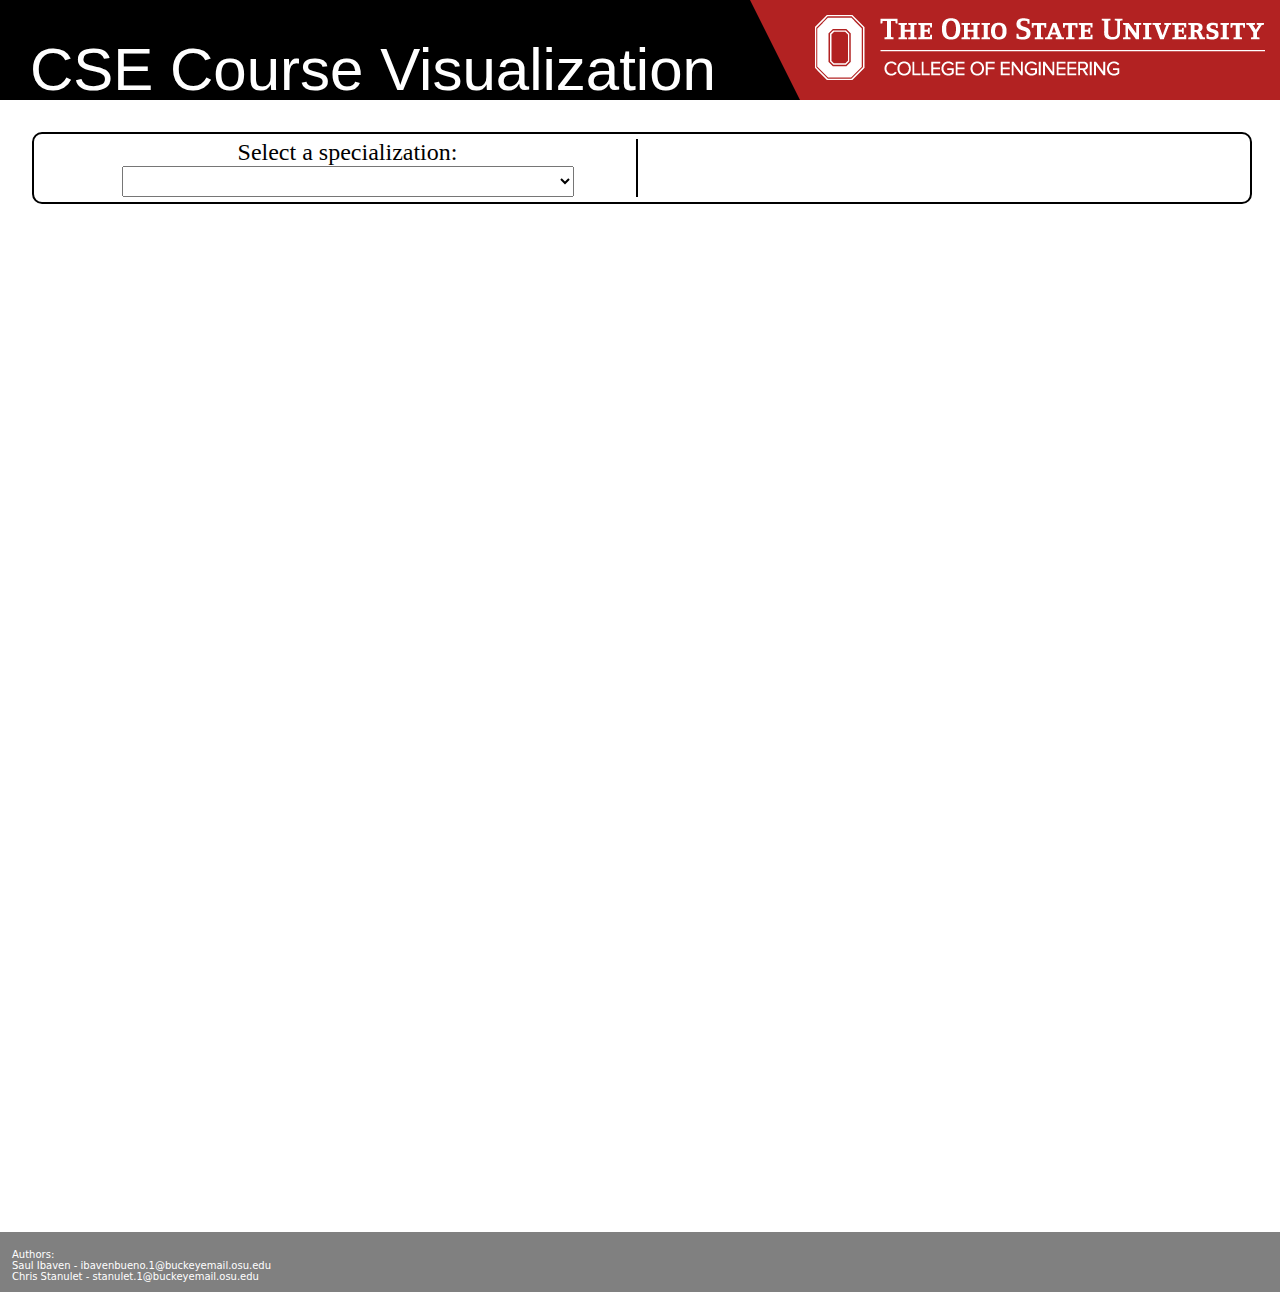
==== index.html @ e2bf9d05 "File refactor" ====
<!DOCTYPE html>
<html lang="en">
<head>
    <meta charset="UTF-8">
    <title>OSU CSE Course Visualization</title>
    <script src="js\d3.v7.js"></script>
    <script src="js/dagre.js"></script>
    <script src="js/dagre-d3.js"></script>
    <link rel="stylesheet" href="css\style.css">
</head>
<body>
    <header>
        <svg class="site-title-container">
            <path class= "title-background" d="M 0 0 V 100 H 800 L 750 0 Z"/>
            <text class="title-text" x="30" y="90">CSE Course Visualization</text>
        </svg>
        <img class="site-logo" src="img\logo.png" alt="The Ohio State University College of Engineering">
    </header>
    <main>
        <div class="user-menu-container">
            <div id = "specialization_selection">
            <label class="dropdown-label" for="specializations">Select a specialization:</label>
            <select class="dropdown-menu" name="specializations" id="specializations">
                <option value="None"></option>
                <option value="AIT">Artificial Intelligence</option>
                <option value="CGG">Computer Graphics and Game Design</option>
                <option value="DBA">Database Systems and Data Analytics</option>
                <option value="ICA">Information and Computation Assurance</option>
                <option value="CNT">Computer Networking</option>
                <option value="CSY">Computer Systems</option>
                <option value="SWS">Software Engineering</option>
            </select>
            </div>
            <div id="selection_area">
                <!--Selection Area will be rendered here-->
            </div>
            <div id="settings"><!--TODO--></div>
        </div>
        <div class="graph-container">
            <svg id="course-graph" ></svg>
        </div>
    </main>
    <footer>
        <p class="auth-info">Authors:<br>
            Saul Ibaven - ibavenbueno.1@buckeyemail.osu.edu<br>
            Chris Stanulet - stanulet.1@buckeyemail.osu.edu
        </p>
    </footer>
    <script type="module">
            //import {renderChoices,returnSelectedChoices} from './js/SelectionArea.js';
            import {returnBaseCourses,interactionHandler} from './js/util.js';

            var selectedCourses = [];
            //Main app definition
            var app = async function () 
            {
                // -------------------------------------------------- DROPDOWN -----------------------------------------------------------------
                var specializationDropdown = document.getElementById("specializations");
                specializationDropdown.addEventListener('change', interactionHandler);                
            }
            app();

    </script>
</body>
</html>
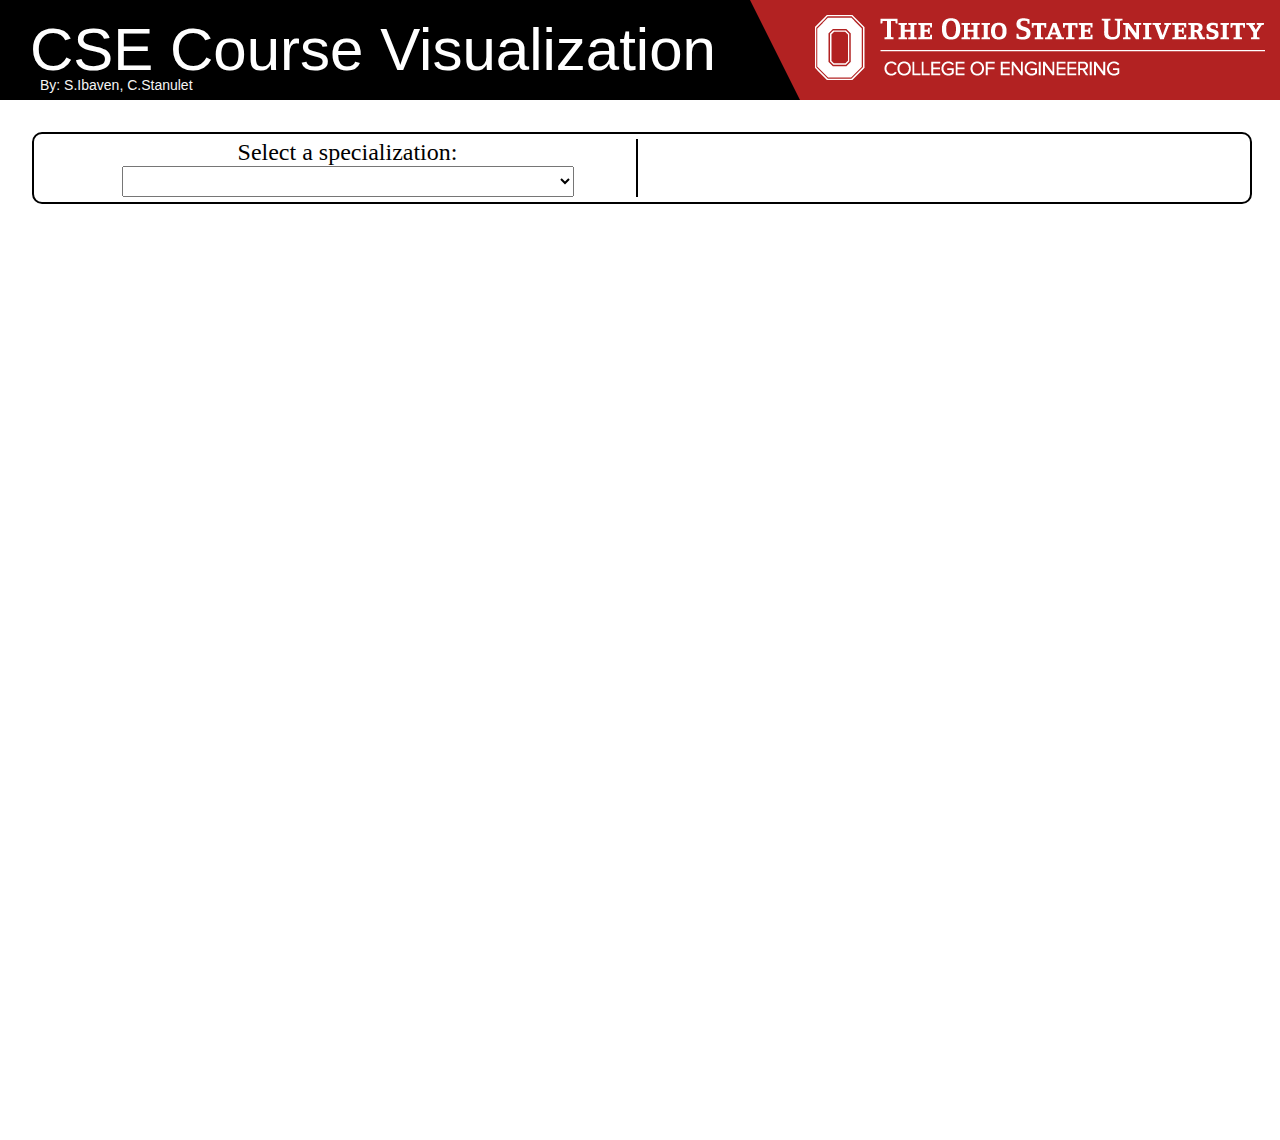
==== commit 919701c4: "Fixed Layout and Zoom" ====
--- a/index.html
+++ b/index.html
@@ -12,7 +12,8 @@
     <header>
         <svg class="site-title-container">
             <path class= "title-background" d="M 0 0 V 100 H 800 L 750 0 Z"/>
-            <text class="title-text" x="30" y="90">CSE Course Visualization</text>
+            <text class="title-text" x="30" y="70">CSE Course Visualization</text>
+            <text class="authors-text" x="40" y="90">By: S.Ibaven, C.Stanulet</text>
         </svg>
         <img class="site-logo" src="img\logo.png" alt="The Ohio State University College of Engineering">
     </header>
@@ -40,12 +41,6 @@
             <svg id="course-graph" ></svg>
         </div>
     </main>
-    <footer>
-        <p class="auth-info">Authors:<br>
-            Saul Ibaven - ibavenbueno.1@buckeyemail.osu.edu<br>
-            Chris Stanulet - stanulet.1@buckeyemail.osu.edu
-        </p>
-    </footer>
     <script type="module">
             //import {renderChoices,returnSelectedChoices} from './js/SelectionArea.js';
             import {returnBaseCourses,interactionHandler} from './js/util.js';
@@ -59,7 +54,6 @@
                 specializationDropdown.addEventListener('change', interactionHandler);                
             }
             app();
-
     </script>
 </body>
 </html>